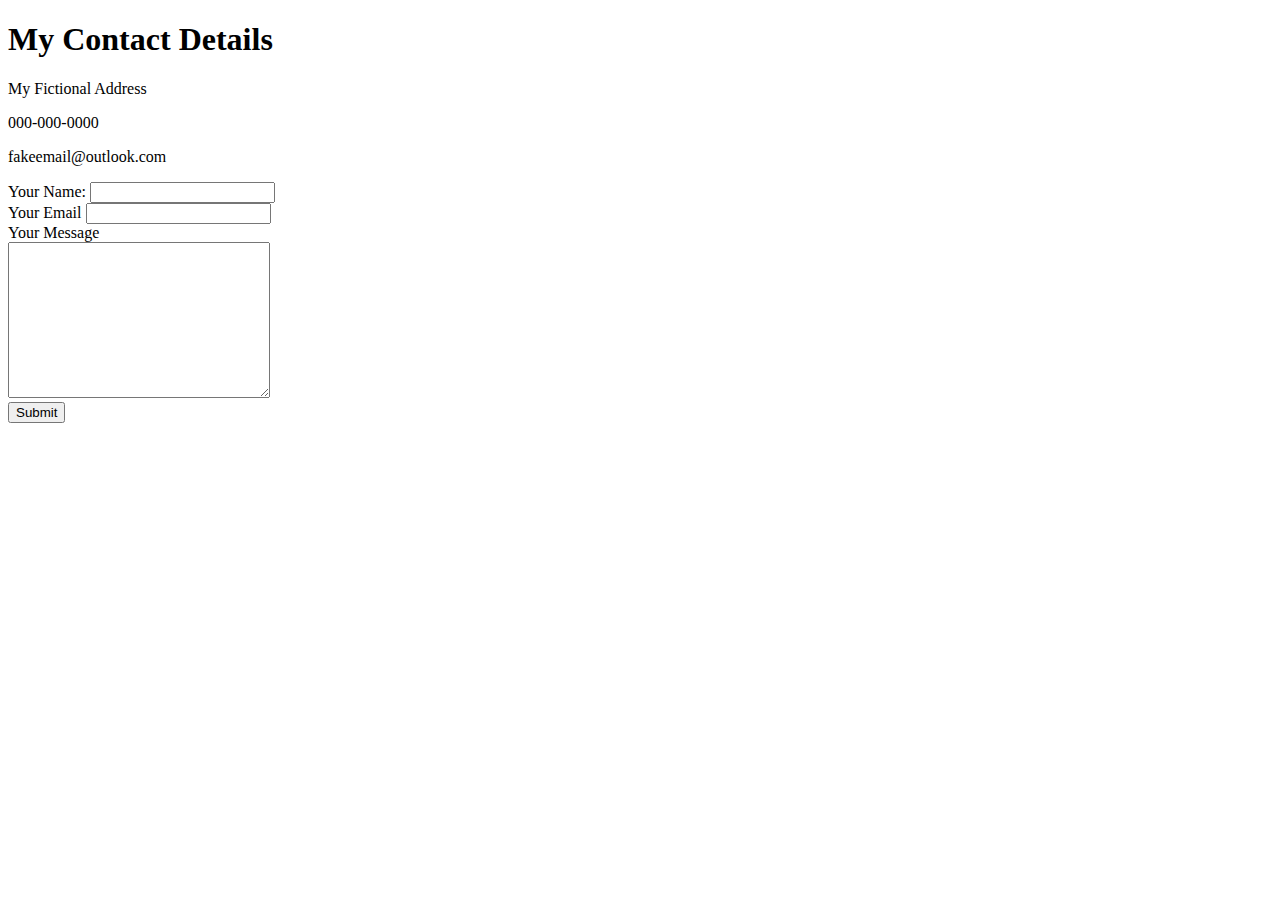
==== Contact.html @ ce586d33 "Add files via upload" ====
<!DOCTYPE html>
<html>
    <head>
        <meta charset="UTF-8">
        <title>Contact Me</title>
    </head>
    <body>
        <h1>My Contact Details</h1>
        <p>My Fictional Address</p>
        <p>000-000-0000</p>
        <p>fakeemail@outlook.com</p>
        <form action="index.html" method="post" enctype="text/plain">
            <label for="">Your Name:</label>
            <input type="text" name="yourName">
            <br>
            <label for="">Your Email</label>
            <input type="email" name="yourEmail">
            <br>
            <label for="">Your Message</label>
            <br>
            <textarea name="yourMessage" id="" cols="30" rows="10"></textarea>
            <br>
            <input type="Submit" name="" id="">

        </form>
    </body>
</html>
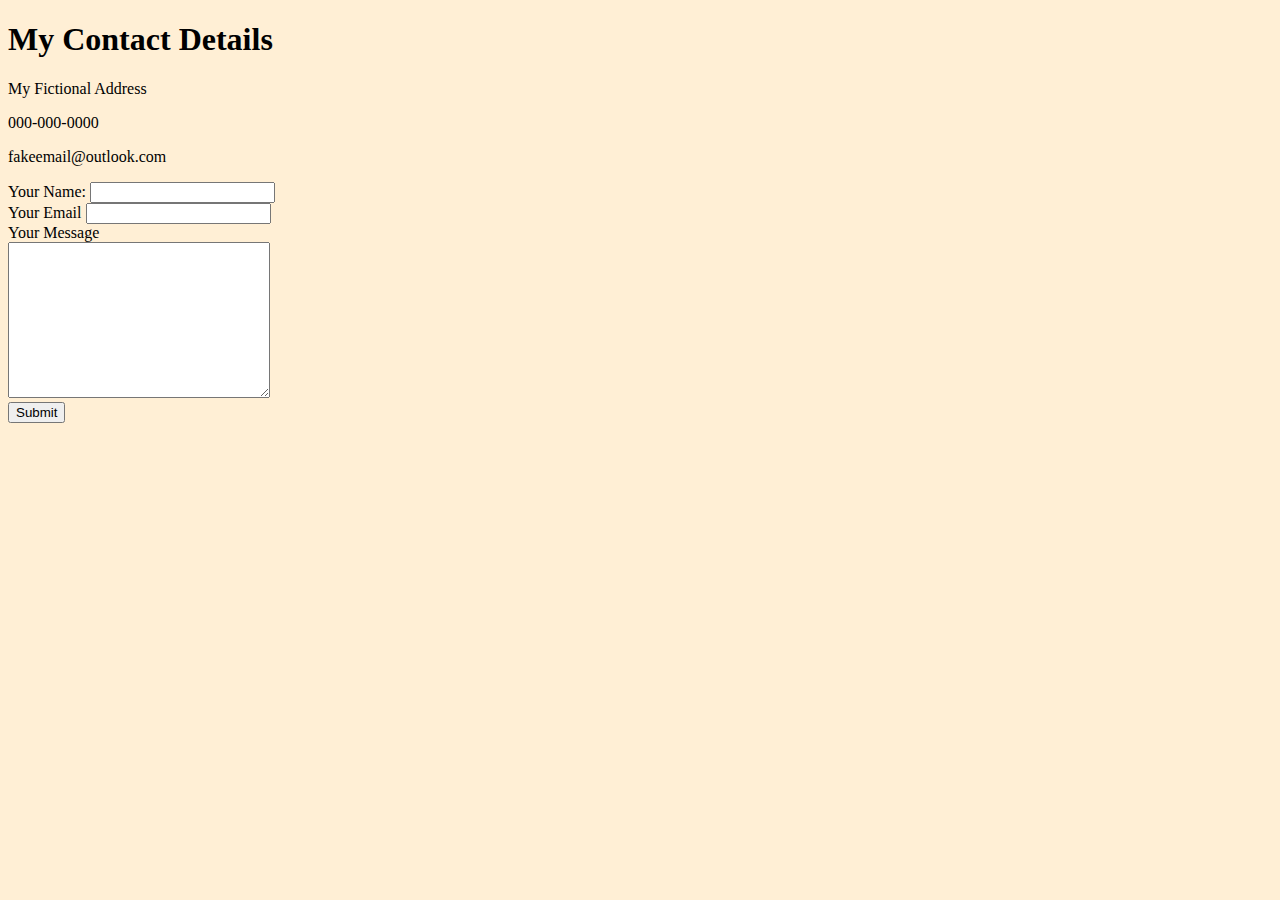
==== commit 00a17fc2: "Add files via upload" ====
--- a/Contact.html
+++ b/Contact.html
@@ -3,6 +3,8 @@
     <head>
         <meta charset="UTF-8">
         <title>Contact Me</title>
+        <link rel="stylesheet" href="CSS/Styles.css">
+        
     </head>
     <body>
         <h1>My Contact Details</h1>
--- a/CSS/Styles.css
+++ b/CSS/Styles.css
@@ -0,0 +1,14 @@
+body
+{
+    background-color: papayawhip;
+}
+hr
+{
+    background-color: #D5CEA3;
+    border-style: none;
+    height: 2px;
+    width: 90%;
+}
+
+
+
